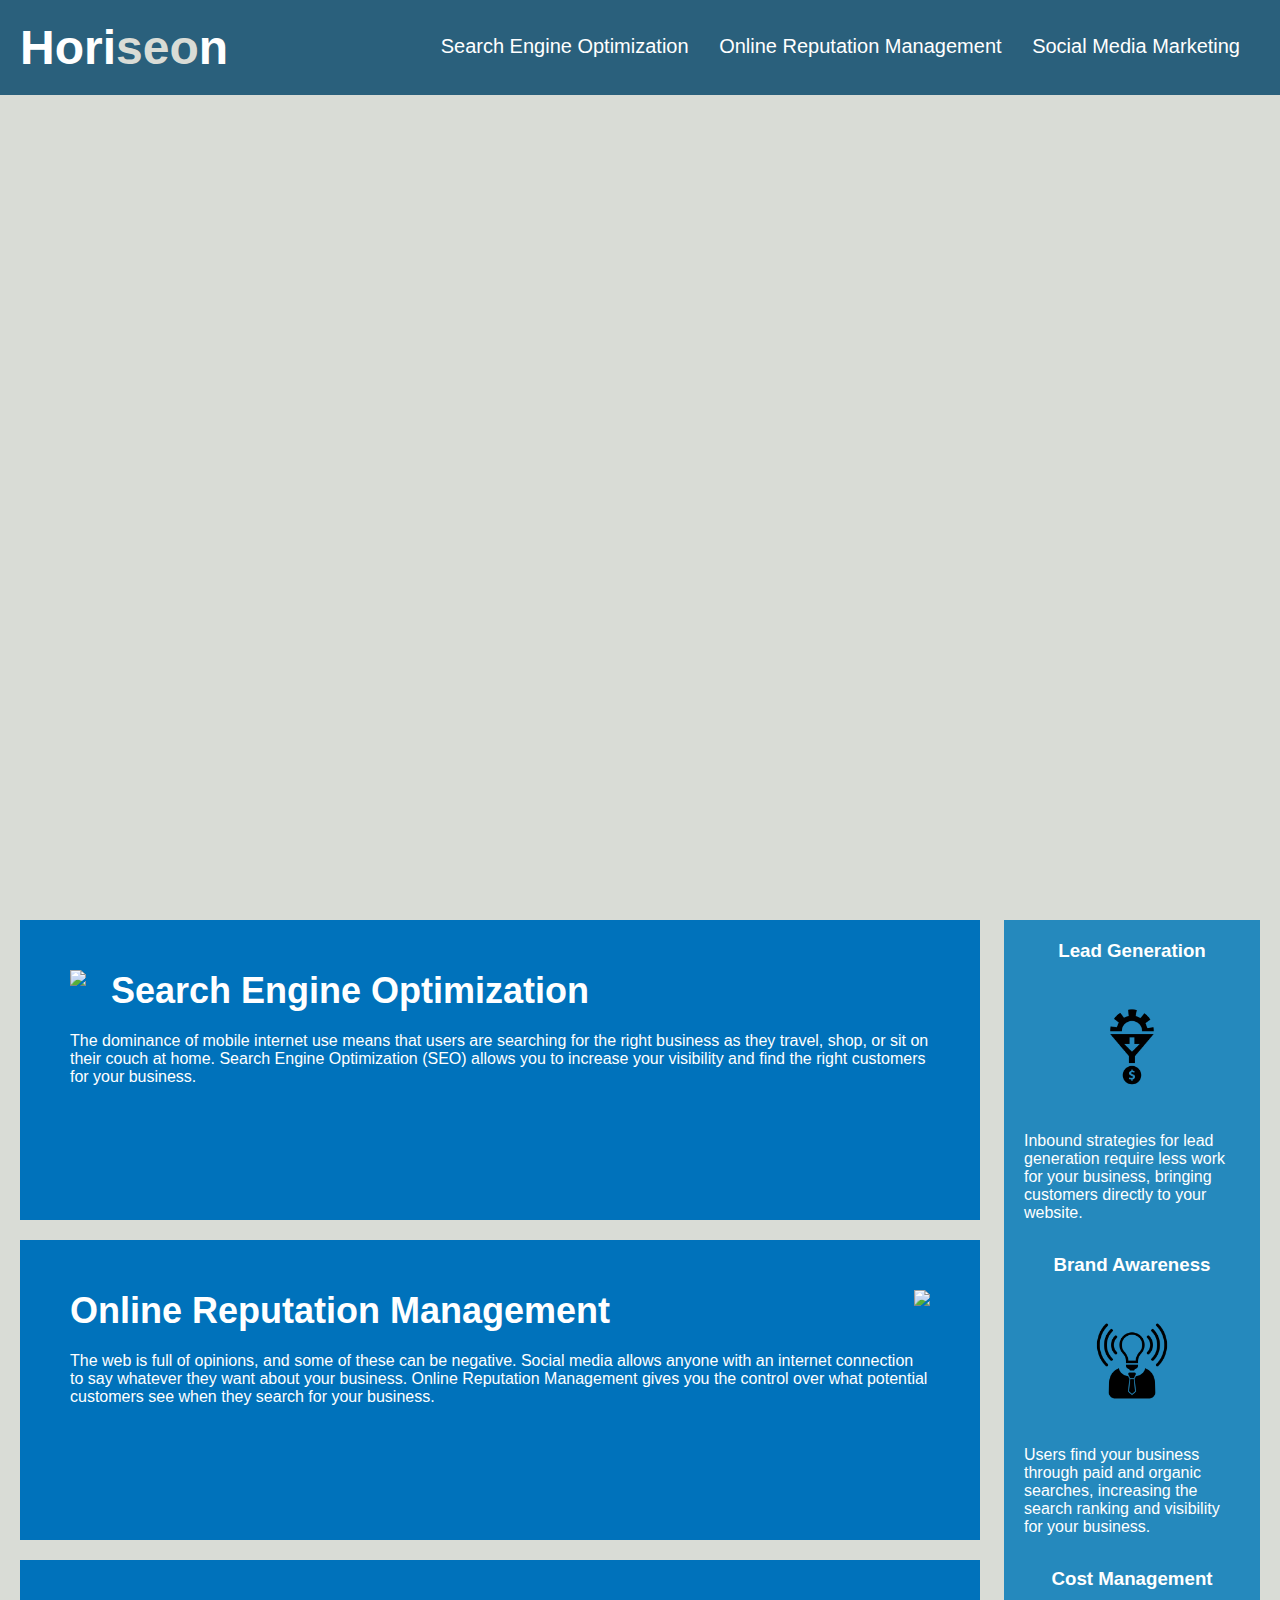
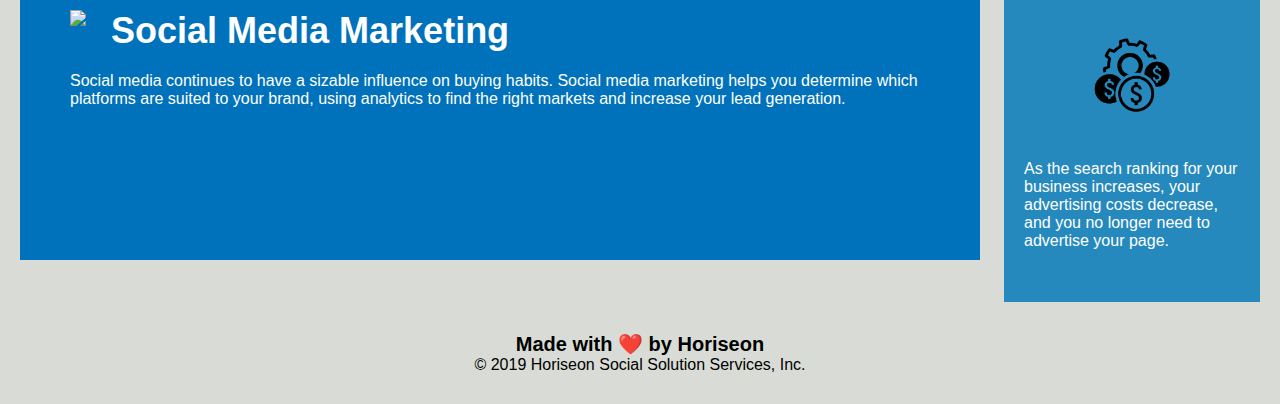
==== Develop/index.html @ 8f215658 "starter code" ====
<!DOCTYPE html>
<html lang="en-us">

<head>
    <meta charset="UTF-8" />
    <link rel="stylesheet" href="./assets/css/style.css">
    <title>website</title>
</head>

<body>
    <div class="header">
        <h1>Hori<span class="seo">seo</span>n</h1>
        <div>
            <ul>
                <li>
                    <a href="#search-engine-optimization">Search Engine Optimization</a>
                </li>
                <li>
                    <a href="#online-reputation-management">Online Reputation Management</a>
                </li>
                <li>
                    <a href="#social-media-marketing">Social Media Marketing</a>
                </li>
            </ul>
        </div>
    </div>
    <div class="hero"></div>
    <div class="content">
        <div class="search-engine-optimization">
            <img src="./assets/images/search-engine-optimization.jpg" class="float-left" />
            <h2>Search Engine Optimization</h2>
            <p>
                The dominance of mobile internet use means that users are searching for the right business as they travel, shop, or sit on their couch at home. Search Engine Optimization (SEO) allows you to increase your visibility and find the right customers for your business.
            </p>
        </div>
        <div id="online-reputation-management" class="online-reputation-management">
            <img src="./assets/images/online-reputation-management.jpg" class="float-right" />
            <h2>Online Reputation Management</h2>
            <p>
                The web is full of opinions, and some of these can be negative. Social media allows anyone with an internet connection to say whatever they want about your business. Online Reputation Management gives you the control over what potential customers see when they search for your business.
            </p>
        </div>
        <div id="social-media-marketing" class="social-media-marketing">
            <img src="./assets/images/social-media-marketing.jpg" class="float-left" />
            <h2>Social Media Marketing</h2>
            <p>
                Social media continues to have a sizable influence on buying habits. Social media marketing helps you determine which platforms are suited to your brand, using analytics to find the right markets and increase your lead generation.
            </p>
        </div>
    </div>
    <div class="benefits">
        <div class="benefit-lead">
            <h3>Lead Generation</h3>
            <img src="./assets/images/lead-generation.png" />
            <p>
                Inbound strategies for lead generation require less work for your business, bringing customers directly to your website.
            </p>
        </div>
        <div class="benefit-brand">
            <h3>Brand Awareness</h3>
            <img src="./assets/images/brand-awareness.png" />
            <p>
                Users find your business through paid and organic searches, increasing the search ranking and visibility for your business.
            </p>
        </div>
        <div class="benefit-cost">
            <h3>Cost Management</h3>
            <img src="./assets/images/cost-management.png" />
            <p>
                As the search ranking for your business increases, your advertising costs decrease, and you no longer need to advertise your page.
            </p>
        </div>
    </div>
    <div class="footer">
        <h2>Made with ❤️️ by Horiseon</h2>
        <p>
            &copy; 2019 Horiseon Social Solution Services, Inc.
        </p>
    </div>
</body>

</html>
---- Develop/assets/css/style.css ----
* {
    box-sizing: border-box;
    padding: 0;
    margin: 0;
}

body {
    background-color: #d9dcd6;
}

.header {
    padding: 20px;
    font-family: 'Trebuchet MS', 'Lucida Sans Unicode', 'Lucida Grande', 'Lucida Sans', Arial, sans-serif;
    background-color: #2a607c;
    color: #ffffff;
}

.header h1 {
    display: inline-block;
    font-size: 48px;
}

.header h1 .seo {
    color: #d9dcd6;
}

.header div {
    padding-top: 15px;
    margin-right: 20px;
    float: right;
    font-family: 'Gill Sans', 'Gill Sans MT', Calibri, 'Trebuchet MS', sans-serif;
    font-size: 20px;
}

.header div ul {
    list-style-type: none;
}

.header div ul li {
    display: inline-block;
    margin-left: 25px;
}

a {
    color: #ffffff;
    text-decoration: none;
}

p {
    font-size: 16px;
}

.hero {
    height: 800px;
    width: 100%;
    margin-bottom: 25px;
    background-image: url("../images/digital-marketing-meeting.jpg");
    background-size: cover;
    background-position: center;
}

.float-left {
    float: left;
    margin-right: 25px;
}

.float-right {
    float: right;
    margin-left: 25px;
}

.content {
    width: 75%;
    display: inline-block;
    margin-left: 20px;
}

.benefits {
    margin-right: 20px;
    padding: 20px;
    clear: both;
    float: right;
    width: 20%;
    height: 100%;
    font-family: 'Gill Sans', 'Gill Sans MT', Calibri, 'Trebuchet MS', sans-serif;
    background-color: #2589bd;
}

.benefit-lead {
    margin-bottom: 32px;
    color: #ffffff;
}

.benefit-brand {
    margin-bottom: 32px;
    color: #ffffff;
}

.benefit-cost {
    margin-bottom: 32px;
    color: #ffffff;
}

.benefit-lead h3 {
    margin-bottom: 10px;
    text-align: center;
}

.benefit-brand h3 {
    margin-bottom: 10px;
    text-align: center;
}

.benefit-cost h3 {
    margin-bottom: 10px;
    text-align: center;
}

.benefit-lead img {
    display: block;
    margin: 10px auto;
    max-width: 150px;
}

.benefit-brand img {
    display: block;
    margin: 10px auto;
    max-width: 150px;
}

.benefit-cost img {
    display: block;
    margin: 10px auto;
    max-width: 150px;
}

.search-engine-optimization {
    margin-bottom: 20px;
    padding: 50px;
    height: 300px;
    font-family: 'Gill Sans', 'Gill Sans MT', Calibri, 'Trebuchet MS', sans-serif;
    background-color: #0072bb;
    color: #ffffff;
}

.online-reputation-management {
    margin-bottom: 20px;
    padding: 50px;
    height: 300px;
    font-family: 'Gill Sans', 'Gill Sans MT', Calibri, 'Trebuchet MS', sans-serif;
    background-color: #0072bb;
    color: #ffffff;
}

.social-media-marketing {
    margin-bottom: 20px;
    padding: 50px;
    height: 300px;
    font-family: 'Gill Sans', 'Gill Sans MT', Calibri, 'Trebuchet MS', sans-serif;
    background-color: #0072bb;
    color: #ffffff;
}

.search-engine-optimization img {
    max-height: 200px;
}

.online-reputation-management img {
    max-height: 200px;
}

.social-media-marketing img {
    max-height: 200px;
}

.search-engine-optimization h2 {
    margin-bottom: 20px;
    font-size: 36px;
}

.online-reputation-management h2 {
    margin-bottom: 20px;
    font-size: 36px;
}

.social-media-marketing h2 {
    margin-bottom: 20px;
    font-size: 36px;
}

.footer {
    padding: 30px;
    clear: both;
    font-family: 'Trebuchet MS', 'Lucida Sans Unicode', 'Lucida Grande', 'Lucida Sans', Arial, sans-serif;
    text-align: center;
}

.footer h2 {
    font-size: 20px;
}
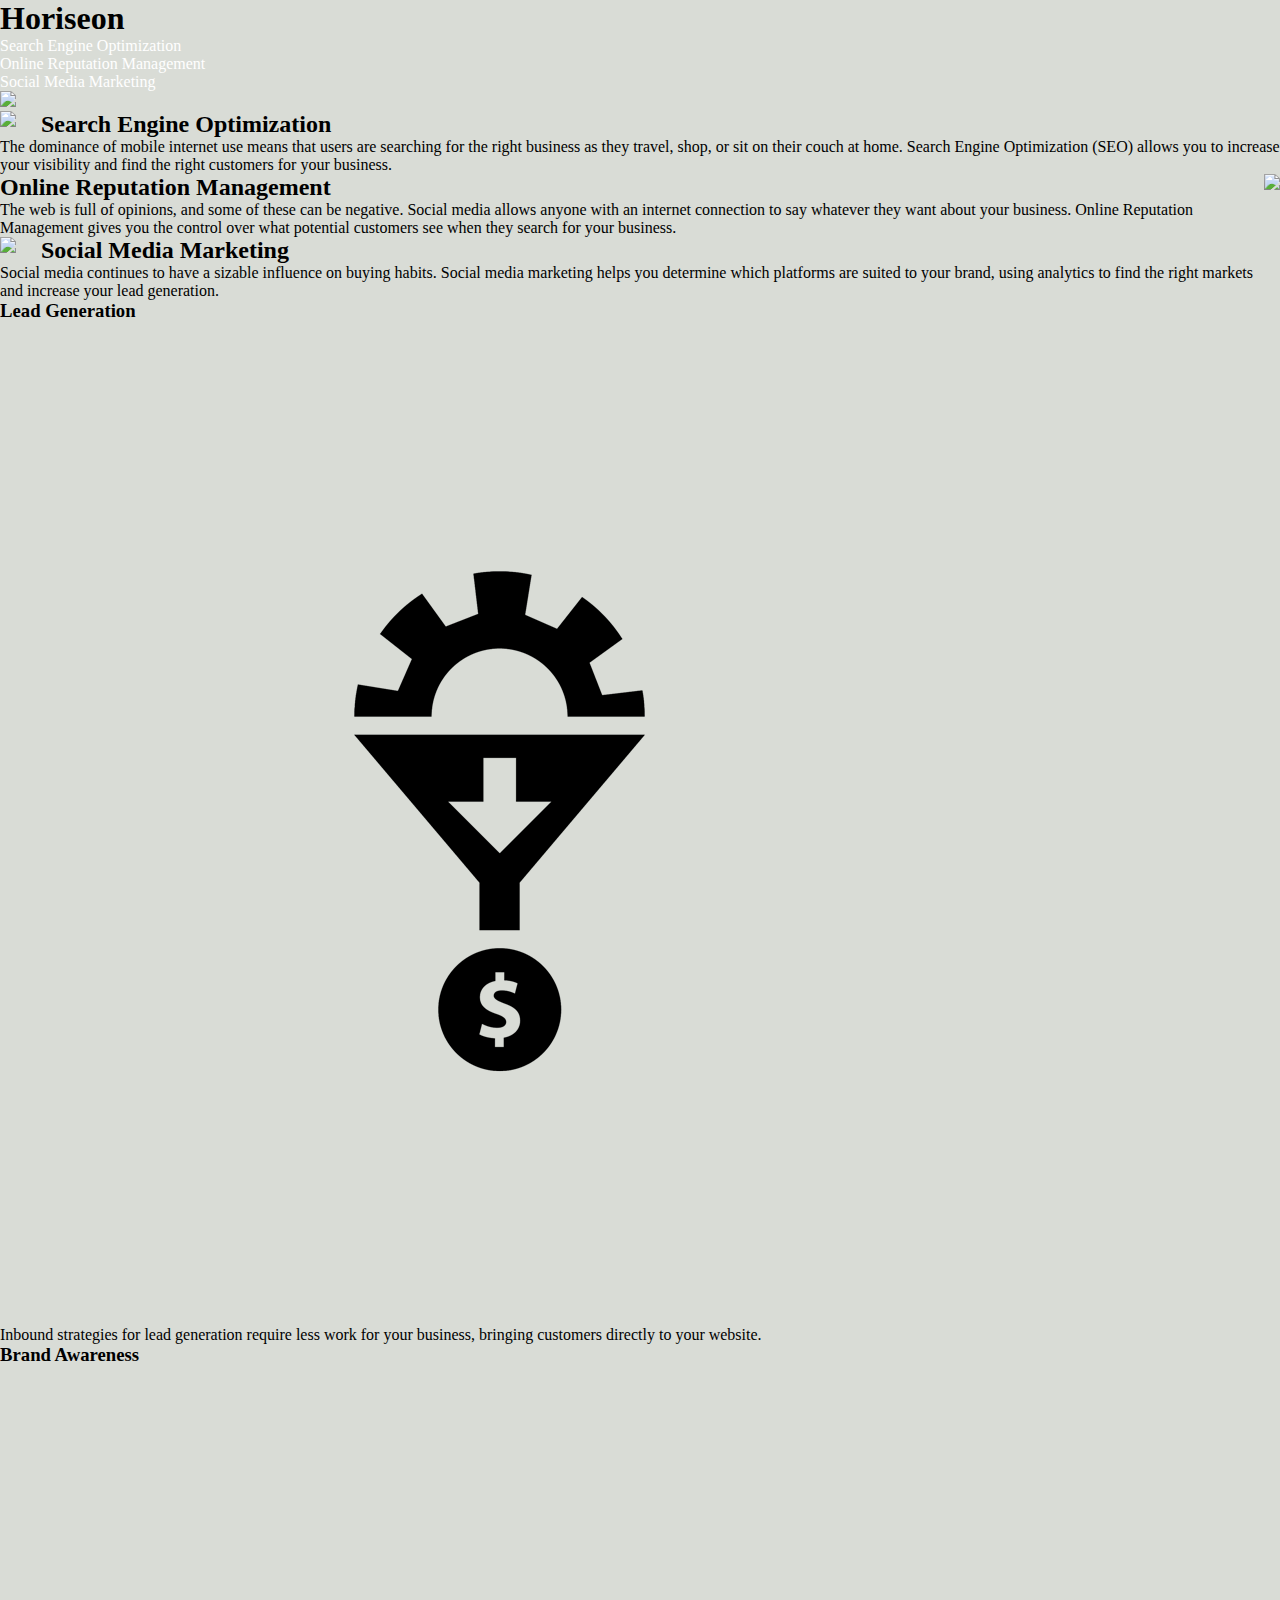
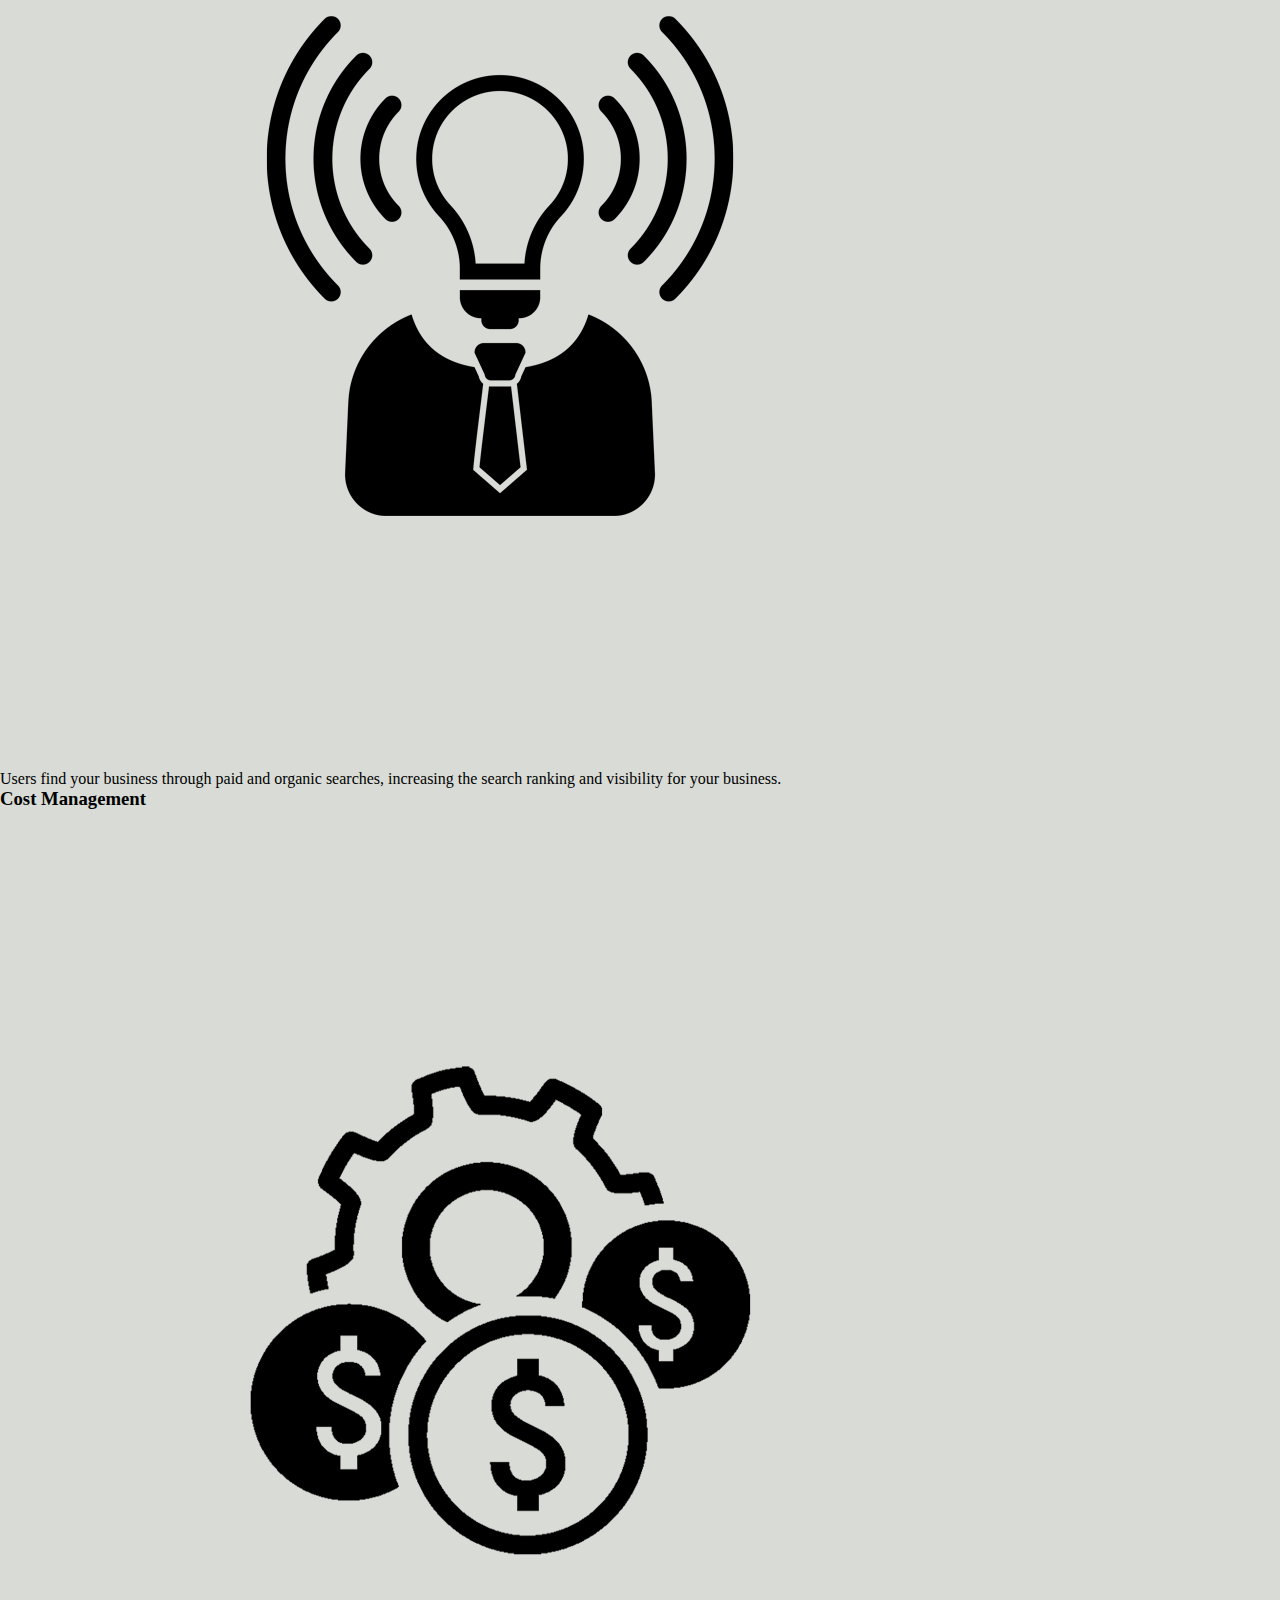
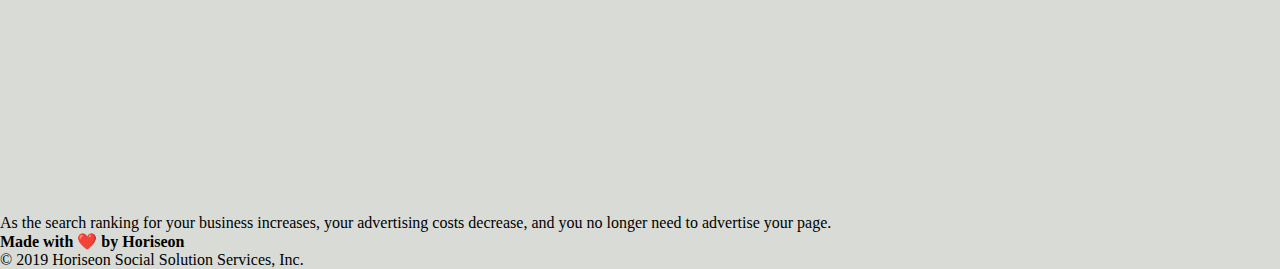
==== commit cf39915b: "refactored html code" ====
--- a/Develop/index.html
+++ b/Develop/index.html
@@ -4,13 +4,14 @@
 <head>
     <meta charset="UTF-8" />
     <link rel="stylesheet" href="./assets/css/style.css">
-    <title>website</title>
+    <title>webpage</title>
 </head>
 
 <body>
-    <div class="header">
-        <h1>Hori<span class="seo">seo</span>n</h1>
-        <div>
+
+    <header>
+        <h1>Horiseon</h1>
+        <nav>
             <ul>
                 <li>
                     <a href="#search-engine-optimization">Search Engine Optimization</a>
@@ -22,61 +23,72 @@
                     <a href="#social-media-marketing">Social Media Marketing</a>
                 </li>
             </ul>
-        </div>
-    </div>
-    <div class="hero"></div>
-    <div class="content">
-        <div class="search-engine-optimization">
+        </nav>
+    </header>
+
+    <figure>
+        <img src="./assets/images/digital-marketing-meeting.jpg">
+    </figure>
+
+    <main>
+        <section id="search-engine-optimization">
             <img src="./assets/images/search-engine-optimization.jpg" class="float-left" />
             <h2>Search Engine Optimization</h2>
             <p>
                 The dominance of mobile internet use means that users are searching for the right business as they travel, shop, or sit on their couch at home. Search Engine Optimization (SEO) allows you to increase your visibility and find the right customers for your business.
             </p>
-        </div>
-        <div id="online-reputation-management" class="online-reputation-management">
+        </section>
+
+        <section id="online-reputation-management">
             <img src="./assets/images/online-reputation-management.jpg" class="float-right" />
             <h2>Online Reputation Management</h2>
             <p>
                 The web is full of opinions, and some of these can be negative. Social media allows anyone with an internet connection to say whatever they want about your business. Online Reputation Management gives you the control over what potential customers see when they search for your business.
             </p>
-        </div>
-        <div id="social-media-marketing" class="social-media-marketing">
+        </section>
+
+        <section id="social-media-marketing">
             <img src="./assets/images/social-media-marketing.jpg" class="float-left" />
             <h2>Social Media Marketing</h2>
             <p>
                 Social media continues to have a sizable influence on buying habits. Social media marketing helps you determine which platforms are suited to your brand, using analytics to find the right markets and increase your lead generation.
             </p>
-        </div>
-    </div>
-    <div class="benefits">
-        <div class="benefit-lead">
+        </section>
+    </main>
+
+    <aside>
+        <section>
             <h3>Lead Generation</h3>
             <img src="./assets/images/lead-generation.png" />
             <p>
                 Inbound strategies for lead generation require less work for your business, bringing customers directly to your website.
             </p>
-        </div>
-        <div class="benefit-brand">
+        </section>
+
+        <section>
             <h3>Brand Awareness</h3>
             <img src="./assets/images/brand-awareness.png" />
             <p>
                 Users find your business through paid and organic searches, increasing the search ranking and visibility for your business.
             </p>
-        </div>
-        <div class="benefit-cost">
+        </section>
+
+        <section>
             <h3>Cost Management</h3>
             <img src="./assets/images/cost-management.png" />
             <p>
                 As the search ranking for your business increases, your advertising costs decrease, and you no longer need to advertise your page.
             </p>
-        </div>
-    </div>
-    <div class="footer">
-        <h2>Made with ❤️️ by Horiseon</h2>
+        </section>
+    </aside>
+
+    <footer>
+        <h4>Made with ❤️️ by Horiseon</h4>
         <p>
             &copy; 2019 Horiseon Social Solution Services, Inc.
         </p>
-    </div>
+    </footer>
+
 </body>
 
 </html>
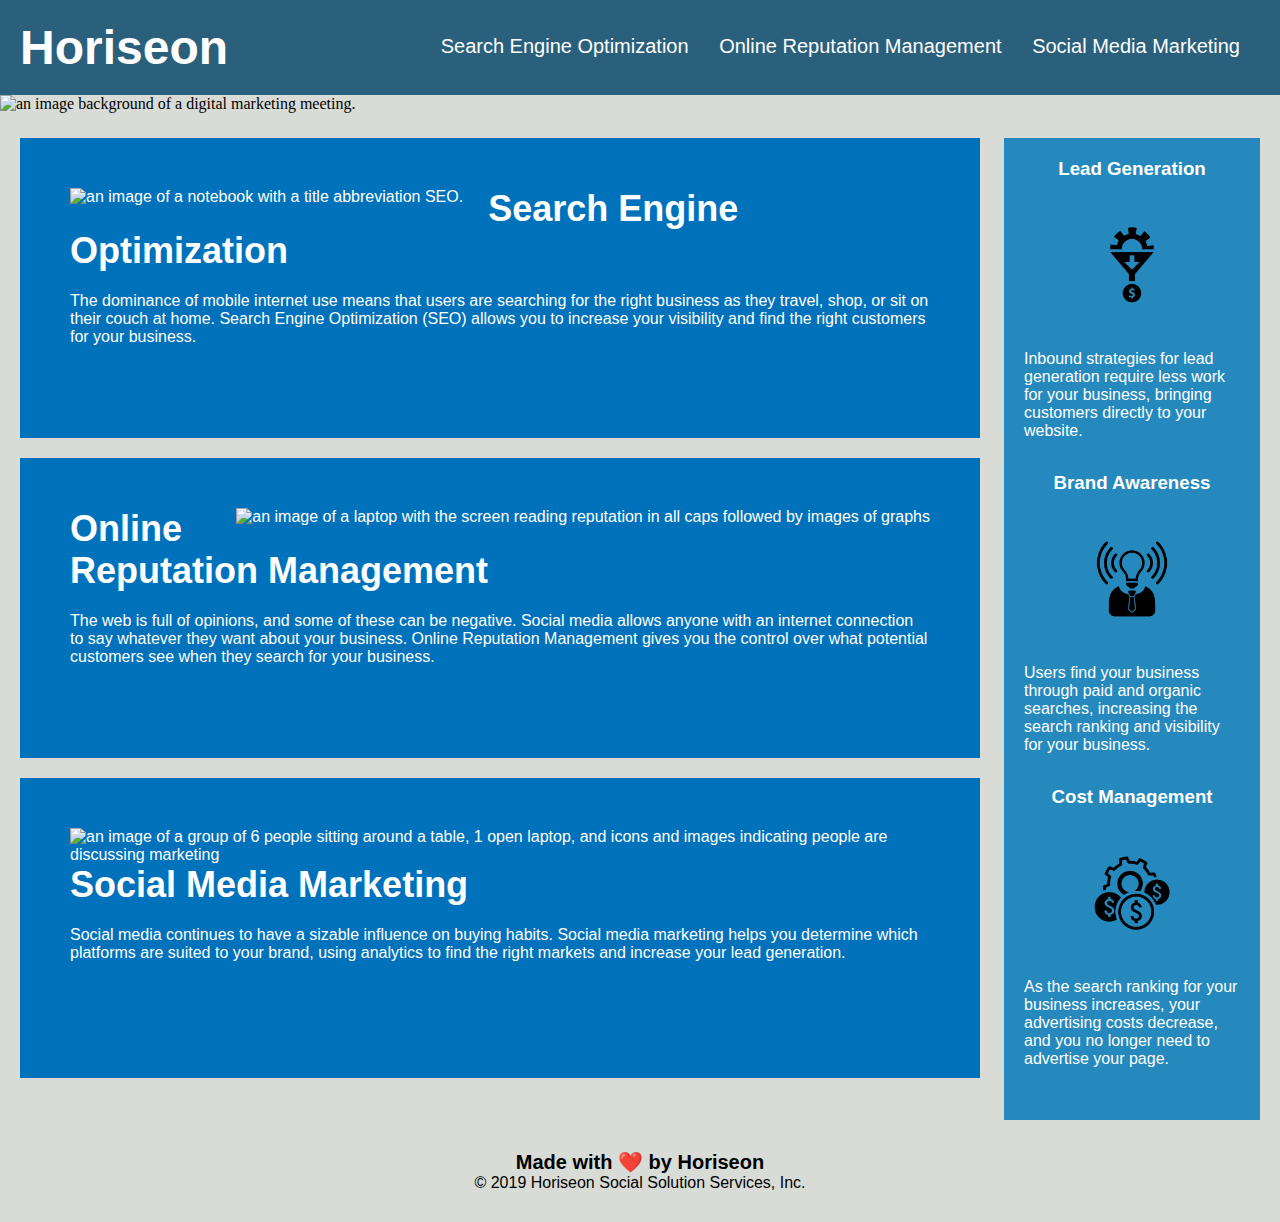
==== commit 61d4fdca: "added comments to css and added accessibility features" ====
--- a/Develop/index.html
+++ b/Develop/index.html
@@ -4,7 +4,7 @@
 <head>
     <meta charset="UTF-8" />
     <link rel="stylesheet" href="./assets/css/style.css">
-    <title>webpage</title>
+    <title>Horiseon Homepage</title>
 </head>
 
 <body>
@@ -27,12 +27,12 @@
     </header>
 
     <figure>
-        <img src="./assets/images/digital-marketing-meeting.jpg">
+        <img src="./assets/images/digital-marketing-meeting.jpg" alt="an image background of a digital marketing meeting.">
     </figure>
 
     <main>
         <section id="search-engine-optimization">
-            <img src="./assets/images/search-engine-optimization.jpg" class="float-left" />
+            <img src="./assets/images/search-engine-optimization.jpg" alt="an image of a notebook with a title abbreviation SEO." class="float-left" />
             <h2>Search Engine Optimization</h2>
             <p>
                 The dominance of mobile internet use means that users are searching for the right business as they travel, shop, or sit on their couch at home. Search Engine Optimization (SEO) allows you to increase your visibility and find the right customers for your business.
@@ -40,7 +40,7 @@
         </section>
 
         <section id="online-reputation-management">
-            <img src="./assets/images/online-reputation-management.jpg" class="float-right" />
+            <img src="./assets/images/online-reputation-management.jpg" alt="an image of a laptop with the screen reading reputation in all caps followed by images of graphs" class="float-right" />
             <h2>Online Reputation Management</h2>
             <p>
                 The web is full of opinions, and some of these can be negative. Social media allows anyone with an internet connection to say whatever they want about your business. Online Reputation Management gives you the control over what potential customers see when they search for your business.
@@ -48,7 +48,7 @@
         </section>
 
         <section id="social-media-marketing">
-            <img src="./assets/images/social-media-marketing.jpg" class="float-left" />
+            <img src="./assets/images/social-media-marketing.jpg" alt="an image of a group of 6 people sitting around a table, 1 open laptop, and icons and images indicating people are discussing marketing" class="float-left" />
             <h2>Social Media Marketing</h2>
             <p>
                 Social media continues to have a sizable influence on buying habits. Social media marketing helps you determine which platforms are suited to your brand, using analytics to find the right markets and increase your lead generation.
@@ -59,7 +59,7 @@
     <aside>
         <section>
             <h3>Lead Generation</h3>
-            <img src="./assets/images/lead-generation.png" />
+            <img src="./assets/images/lead-generation.png" alt="an icon of a gear entering a funnel with a arrow pointing down to a dollar sign symbol" />
             <p>
                 Inbound strategies for lead generation require less work for your business, bringing customers directly to your website.
             </p>
@@ -67,7 +67,7 @@
 
         <section>
             <h3>Brand Awareness</h3>
-            <img src="./assets/images/brand-awareness.png" />
+            <img src="./assets/images/brand-awareness.png" alt="an icon of a person with a business suit with the head of an illuminated light bulb" />
             <p>
                 Users find your business through paid and organic searches, increasing the search ranking and visibility for your business.
             </p>
@@ -75,7 +75,7 @@
 
         <section>
             <h3>Cost Management</h3>
-            <img src="./assets/images/cost-management.png" />
+            <img src="./assets/images/cost-management.png" alt="an icon of a gear and 3 balls surrounding it with each ball having a dollar sign symbol" />
             <p>
                 As the search ranking for your business increases, your advertising costs decrease, and you no longer need to advertise your page.
             </p>
--- a/Develop/assets/css/style.css
+++ b/Develop/assets/css/style.css
@@ -1,30 +1,29 @@
+/*Universal Selector: Below contains universal style rules for the whole document*/
 * {
     box-sizing: border-box;
     padding: 0;
     margin: 0;
 }
 
+/*Body: Code contains background color for the body*/
 body {
     background-color: #d9dcd6;
 }
 
-.header {
+/*Header and Child Elements: Grouped below are styles for the header and the elements contained within the header (child elements).*/
+header {
     padding: 20px;
     font-family: 'Trebuchet MS', 'Lucida Sans Unicode', 'Lucida Grande', 'Lucida Sans', Arial, sans-serif;
     background-color: #2a607c;
     color: #ffffff;
 }
 
-.header h1 {
+h1 {
     display: inline-block;
     font-size: 48px;
 }
 
-.header h1 .seo {
-    color: #d9dcd6;
-}
-
-.header div {
+nav {
     padding-top: 15px;
     margin-right: 20px;
     float: right;
@@ -32,11 +31,7 @@
     font-size: 20px;
 }
 
-.header div ul {
-    list-style-type: none;
-}
-
-.header div ul li {
+li {
     display: inline-block;
     margin-left: 25px;
 }
@@ -46,19 +41,18 @@
     text-decoration: none;
 }
 
-p {
-    font-size: 16px;
-}
-
-.hero {
+/*Figure: Below contains rules for the Main Banner Image (The Hero Image)*/
+figure
+img {
     height: 800px;
     width: 100%;
     margin-bottom: 25px;
-    background-image: url("../images/digital-marketing-meeting.jpg");
     background-size: cover;
     background-position: center;
 }
 
+/*Selector Class: This section contains the rules which can be applied to elements to move them to the right or left. 
+Mainly used for the images in the <main> section. */
 .float-left {
     float: left;
     margin-right: 25px;
@@ -69,13 +63,40 @@
     margin-left: 25px;
 }
 
-.content {
+/*Main and Child Elements: Grouped below are the rules for the main element and child elements within.*/
+main {
     width: 75%;
     display: inline-block;
     margin-left: 20px;
 }
 
-.benefits {
+p {
+    font-size: 16px;
+}
+
+/*Main-Sections and Child Elements: Grouped below are the rules for the section elements located inside main element and the child elements within the section element.*/
+main
+section {
+    margin-bottom: 20px;
+    padding: 50px;
+    height: 300px;
+    font-family: 'Gill Sans', 'Gill Sans MT', Calibri, 'Trebuchet MS', sans-serif;
+    background-color: #0072bb;
+    color: #ffffff;
+}
+
+main
+img {
+    max-height: 200px;
+}
+
+h2 {
+    margin-bottom: 20px;
+    font-size: 36px;
+}
+
+/*Aside and Child Elements: Grouped below are the rules for the Aside element and the child elements within.*/
+aside{
     margin-right: 20px;
     padding: 20px;
     clear: both;
@@ -86,115 +107,32 @@
     background-color: #2589bd;
 }
 
-.benefit-lead {
+aside 
+section {
     margin-bottom: 32px;
     color: #ffffff;
 }
 
-.benefit-brand {
-    margin-bottom: 32px;
-    color: #ffffff;
-}
-
-.benefit-cost {
-    margin-bottom: 32px;
-    color: #ffffff;
-}
-
-.benefit-lead h3 {
-    margin-bottom: 10px;
-    text-align: center;
-}
-
-.benefit-brand h3 {
-    margin-bottom: 10px;
-    text-align: center;
-}
-
-.benefit-cost h3 {
-    margin-bottom: 10px;
-    text-align: center;
-}
-
-.benefit-lead img {
+aside 
+img {
     display: block;
     margin: 10px auto;
     max-width: 150px;
 }
 
-.benefit-brand img {
-    display: block;
-    margin: 10px auto;
-    max-width: 150px;
+h3 {
+    margin-bottom: 10px;
+    text-align: center;
 }
 
-.benefit-cost img {
-    display: block;
-    margin: 10px auto;
-    max-width: 150px;
-}
-
-.search-engine-optimization {
-    margin-bottom: 20px;
-    padding: 50px;
-    height: 300px;
-    font-family: 'Gill Sans', 'Gill Sans MT', Calibri, 'Trebuchet MS', sans-serif;
-    background-color: #0072bb;
-    color: #ffffff;
-}
-
-.online-reputation-management {
-    margin-bottom: 20px;
-    padding: 50px;
-    height: 300px;
-    font-family: 'Gill Sans', 'Gill Sans MT', Calibri, 'Trebuchet MS', sans-serif;
-    background-color: #0072bb;
-    color: #ffffff;
-}
-
-.social-media-marketing {
-    margin-bottom: 20px;
-    padding: 50px;
-    height: 300px;
-    font-family: 'Gill Sans', 'Gill Sans MT', Calibri, 'Trebuchet MS', sans-serif;
-    background-color: #0072bb;
-    color: #ffffff;
-}
-
-.search-engine-optimization img {
-    max-height: 200px;
-}
-
-.online-reputation-management img {
-    max-height: 200px;
-}
-
-.social-media-marketing img {
-    max-height: 200px;
-}
-
-.search-engine-optimization h2 {
-    margin-bottom: 20px;
-    font-size: 36px;
-}
-
-.online-reputation-management h2 {
-    margin-bottom: 20px;
-    font-size: 36px;
-}
-
-.social-media-marketing h2 {
-    margin-bottom: 20px;
-    font-size: 36px;
-}
-
-.footer {
+/*Footer and elements within: Grouped below are the rules for the footer and the elements within.*/
+footer {
     padding: 30px;
     clear: both;
     font-family: 'Trebuchet MS', 'Lucida Sans Unicode', 'Lucida Grande', 'Lucida Sans', Arial, sans-serif;
     text-align: center;
 }
-
-.footer h2 {
+ 
+h4 {
     font-size: 20px;
 }
